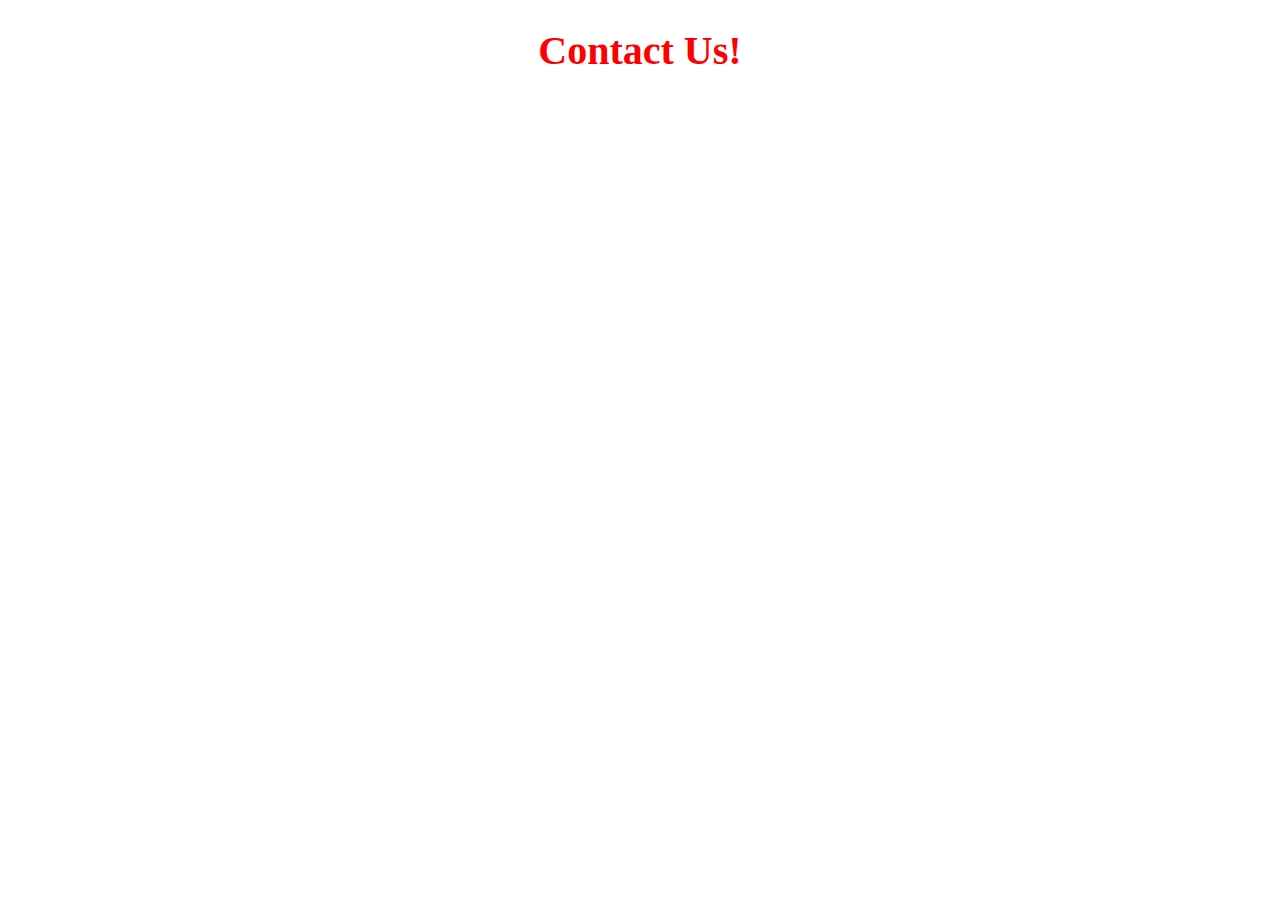
==== contact.html @ 8297ed86 "Add files via upload" ====
<!DOCTYPE html>
<html lang="en">

<head>
    <meta charset="utf-8">
    <meta name="viewport" content="width=device-width" , inital-scale="1">

    <title>Contact</title>

    <style>
        body {
            background-image: url('https://w0.peakpx.com/wallpaper/902/156/HD-wallpaper-walkway-to-the-beach-lights-beach-trees-walkway-boardwalk.jpg');
            background-repeat: no-repeat;
            background-size: cover;
            font-family: 'Bradley Hand';
            text-align: center;
            align-items: center;
            font-size: 20px;
            color: #ffffff;
        }
        
        h1 {
            color: red;
        }
        
        p {
            margin-bottom: 30px;
        }
    </style>
</head>

<body>
    <h1> Contact Us!</h1>

    <h2>For Questions or Comments</h2>
    <p>Email us at <br> latenightdineright@outlook.com
    </p>

</body>

</html>
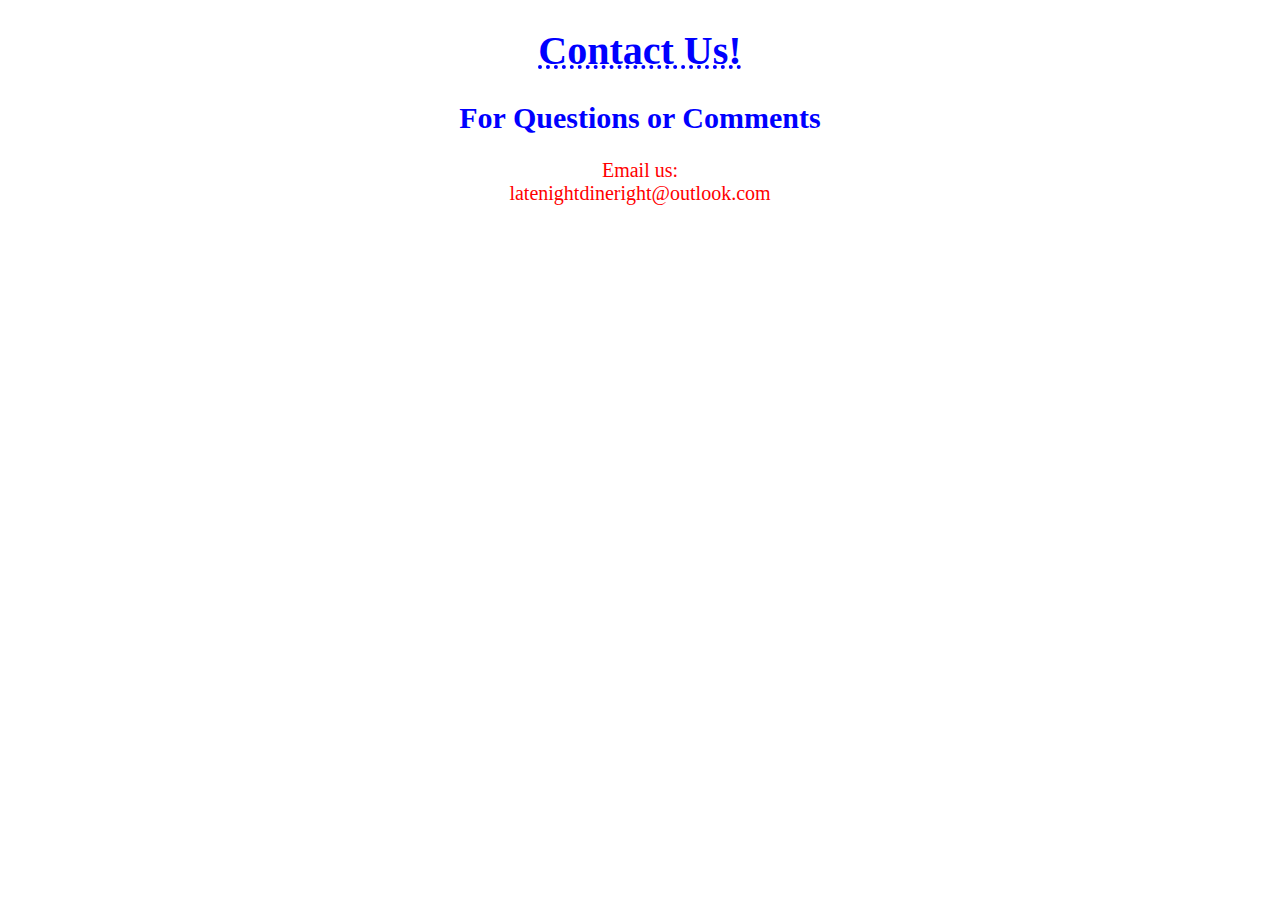
==== commit f38284bb: "Update contact.html" ====
--- a/contact.html
+++ b/contact.html
@@ -9,7 +9,6 @@
 
     <style>
         body {
-            background-image: url('https://w0.peakpx.com/wallpaper/902/156/HD-wallpaper-walkway-to-the-beach-lights-beach-trees-walkway-boardwalk.jpg');
             background-repeat: no-repeat;
             background-size: cover;
             font-family: 'Bradley Hand';
@@ -20,11 +19,19 @@
         }
         
         h1 {
-            color: red;
+            color: blue;
+            text-decoration: underline dotted;
+            text-decoration-skip: none;
+        }
+        
+        h2 {
+            color: blue;
         }
         
         p {
             margin-bottom: 30px;
+            color: red;
+            font-size: 20px;
         }
     </style>
 </head>
@@ -33,9 +40,9 @@
     <h1> Contact Us!</h1>
 
     <h2>For Questions or Comments</h2>
-    <p>Email us at <br> latenightdineright@outlook.com
+    <p>Email us:<br> latenightdineright@outlook.com
     </p>
 
 </body>
 
-</html>+</html>
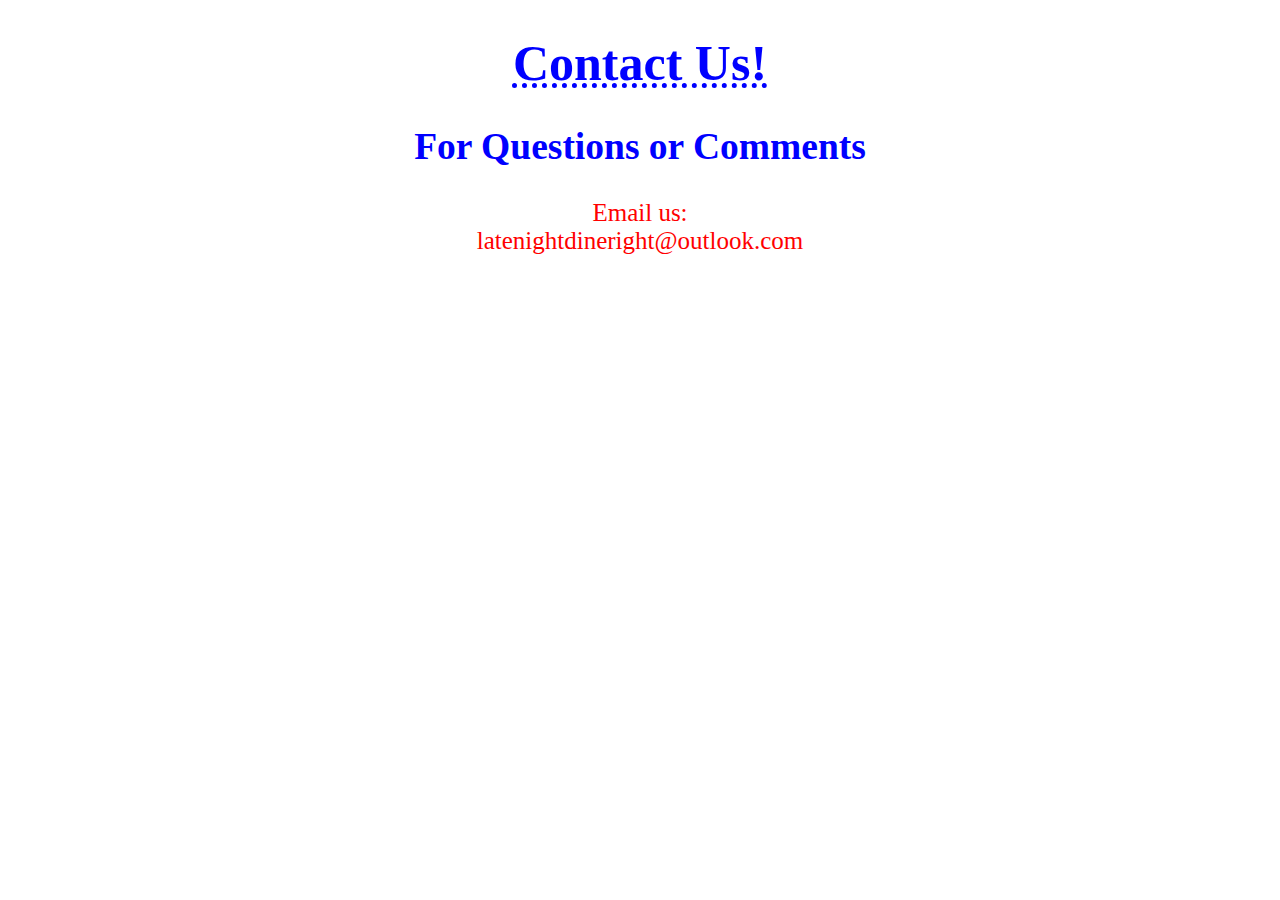
==== commit 99a4b4e5: "Update contact.html" ====
--- a/contact.html
+++ b/contact.html
@@ -14,7 +14,7 @@
             font-family: 'Bradley Hand';
             text-align: center;
             align-items: center;
-            font-size: 20px;
+            font-size: 25px;
             color: #ffffff;
         }
         
@@ -31,7 +31,6 @@
         p {
             margin-bottom: 30px;
             color: red;
-            font-size: 20px;
         }
     </style>
 </head>
